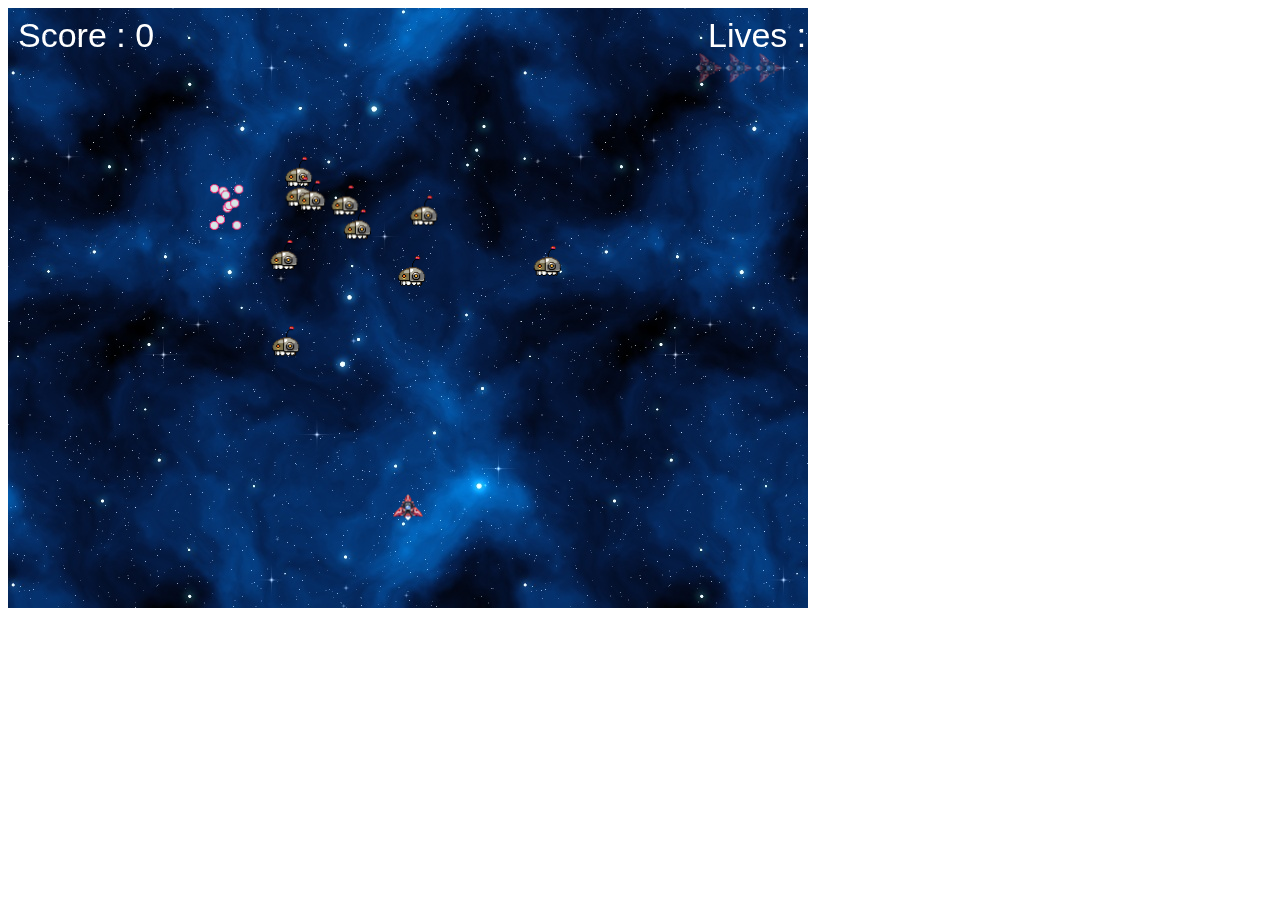
==== WebContent/index.html @ 8783b2f1 "invaders commit!" ====
<!DOCTYPE HTML>
<html>
<head>
<meta charset="UTF-8" />
<title>Game1</title>
<script src="lib/phaser.js"></script>
<script src="invaders.js" ></script>

</head>
<body>
	 <div id="phaser-example"></div>
</body>
</html>
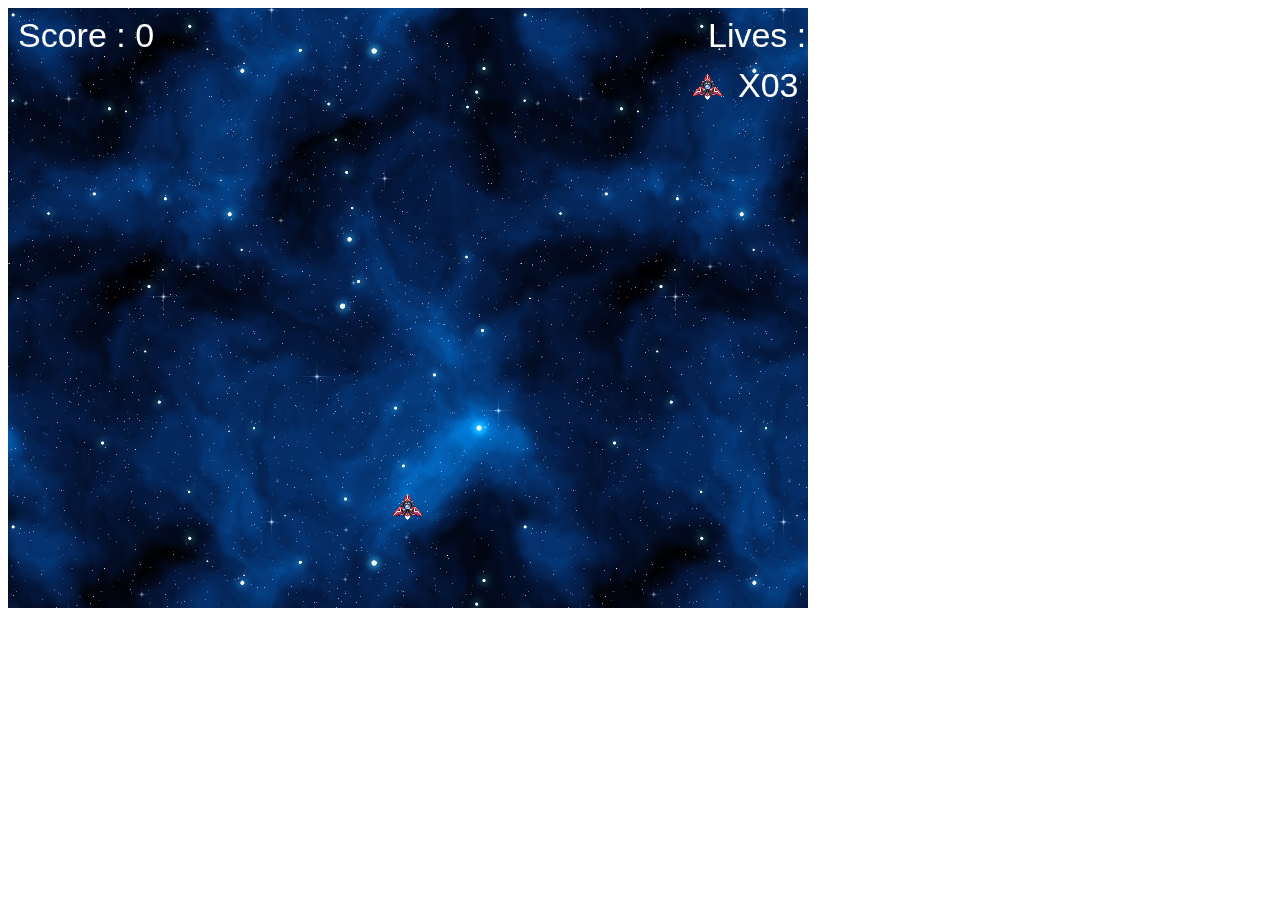
==== commit f12b6222: "reformat all code in WebContent" ====
--- a/WebContent/index.html
+++ b/WebContent/index.html
@@ -1,13 +1,18 @@
 <!DOCTYPE HTML>
 <html>
 <head>
-<meta charset="UTF-8" />
-<title>Game1</title>
-<script src="lib/phaser.js"></script>
-<script src="invaders.js" ></script>
+    <meta charset="UTF-8"/>
+    <title>Invaders</title>
+    <script src="lib/phaser.js"></script>
+    <script src="Player.js"></script>
+    <script src="Alien.js"></script>
+    <script src="Weapon.js"></script>
+    <script src="Bullet.js"></script>
+    <script src="Award.js"></script>
+    <script src="index.js"></script>
 
 </head>
 <body>
-	 <div id="phaser-example"></div>
+<div id="phaser-game"></div>
 </body>
 </html>